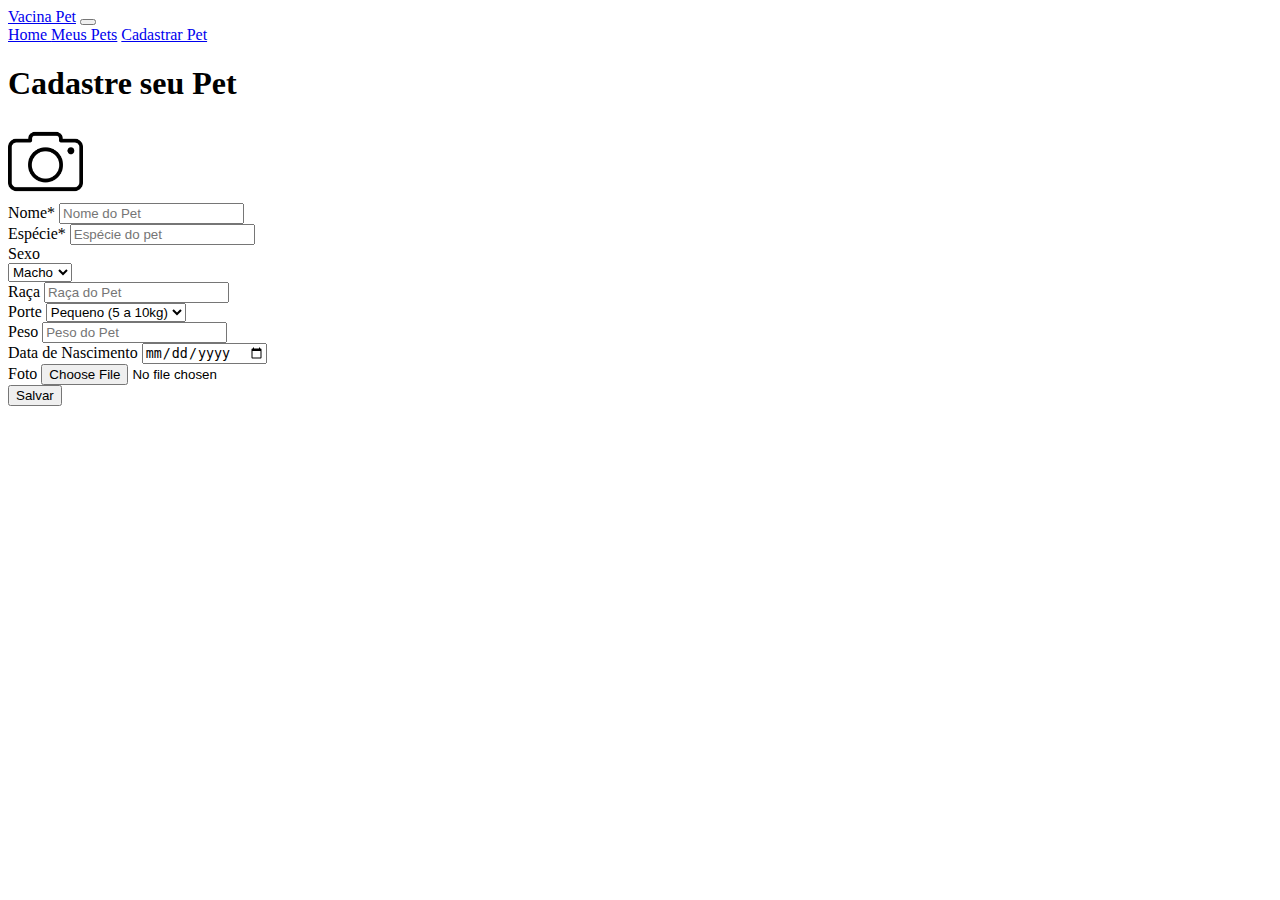
==== pet/pet-create.html @ d9cb1a56 "review" ====
<!DOCTYPE html>
<html lang="pt-br">

<head>
    <meta charset="UTF-8">
    <meta http-equiv="X-UA-Compatible" content="IE=edge">
    <meta name="viewport" content="width=device-width, initial-scale=1.0">
    <title>Vacina Pet - Novo Pet</title>
    <link rel="stylesheet" href="../assets/style.css">
    <link rel="stylesheet" href="pet-style.css">
    <link rel="stylesheet" href="https://stackpath.bootstrapcdn.com/bootstrap/4.1.3/css/bootstrap.min.css"
        integrity="sha384-MCw98/SFnGE8fJT3GXwEOngsV7Zt27NXFoaoApmYm81iuXoPkFOJwJ8ERdknLPMO" crossorigin="anonymous">
    <link rel="stylesheet" href="https://cdnjs.cloudflare.com/ajax/libs/font-awesome/6.4.0/css/all.min.css">
</head>

<body class="container">
    <header>
        <nav class="navbar navbar-expand-lg navbar-light bg-light">
            <a class="navbar-brand" href="#">Vacina Pet</a>
            <button class="navbar-toggler" type="button" data-toggle="collapse" data-target="#navbarNavAltMarkup"
                aria-controls="navbarNavAltMarkup" aria-expanded="false" aria-label="Toggle navigation">
                <span class="navbar-toggler-icon"></span>
            </button>
            <div class="collapse navbar-collapse" id="navbarNavAltMarkup">
                <div class="navbar-nav">
                    <a class="nav-item nav-link active" href="#">Home <span class="sr-only">(current)</span></a>
                    <a class="nav-item nav-link" href="#">Meus Pets</a>
                    <a class="nav-item nav-link" href="#">Cadastrar Pet</a>
                </div>
            </div>
        </nav>
    </header>
    <main>
        <h1 class="text-center"><span class="badge bg-primary ">Cadastre seu Pet</span></h1>
        <div class="d-flex justify-content-center mt-5 mb-5">
            <form class="col-md-4">
                <div class="d-flex justify-content-center">
                    <img style="width: 75px;" src="../assets/img/camera.png" class="img-thumbnail " alt="...">
                </div>
                <div class="form-group">
                    <label for="formGroupExampleInput2">Nome*</label>
                    <input type="text" class="form-control" id="formGroupExampleInput2" placeholder="Nome do Pet">
                </div>
                <div class="form-group">
                    <label for="formGroupExampleInput">Espécie*</label>
                    <input type="text" class="form-control" id="formGroupExampleInput" placeholder="Espécie do pet">
                </div>
                <div class="form-group">
                    <label for="formGroupExampleInput2">Sexo</label> <br>
                    <select class="form-select" aria-label="Default select example">
                        <option value="1">Macho</option>
                        <option value="2">Fêmea</option>
                    </select>
                </div>
                <div class="form-group">
                    <label for="formGroupExampleInput2">Raça</label>
                    <input type="text" class="form-control" id="formGroupExampleInput2" placeholder="Raça do Pet">
                </div>
                <div class="form-group">
                    <label for="formGroupExampleInput2">Porte</label>
                    <select class="form-select" aria-label="Default select example">
                        <option value="1">Pequeno (5 a 10kg)</option>
                        <option value="2">Médio (10 a 25kg)</option>
                        <option value="3">Grande (25 a 45kg)</option>
                    </select>
                </div>
                <div class="form-group">
                    <label for="formGroupExampleInput2">Peso</label>
                    <input type="text" class="form-control" id="formGroupExampleInput2" placeholder="Peso do Pet">
                </div>
                <div class="form-group">
                    <label for="formGroupExampleInput2">Data de Nascimento</label>
                    <input type="date" class="form-control" id="formGroupExampleInput2"
                        placeholder="Data de nascimento do Pet">
                </div>
                <div class="form-group">
                    <label for="formGroupExampleInput2">Foto</label>
                    <input type="file" class="form-control" id="formGroupExampleInput2" placeholder="Foto do Pet">
                </div>

                <div class="form-group d-flex justify-content-center">
                    <button class="btn btn-primary">Salvar</button>
                </div>
            </form>
        </div>
    </main>
    <link href="https://cdn.jsdelivr.net/npm/bootstrap@5.3.0-alpha3/dist/css/bootstrap.min.css" rel="stylesheet"
        integrity="sha384-KK94CHFLLe+nY2dmCWGMq91rCGa5gtU4mk92HdvYe+M/SXH301p5ILy+dN9+nJOZ" crossorigin="anonymous">
    <script src="https://cdn.jsdelivr.net/npm/bootstrap@5.3.0-alpha3/dist/js/bootstrap.bundle.min.js"
        integrity="sha384-ENjdO4Dr2bkBIFxQpeoTz1HIcje39Wm4jDKdf19U8gI4ddQ3GYNS7NTKfAdVQSZe"
        crossorigin="anonymous"></script>
    <script src="https://code.jquery.com/jquery-3.3.1.slim.min.js"
        integrity="sha384-q8i/X+965DzO0rT7abK41JStQIAqVgRVzpbzo5smXKp4YfRvH+8abtTE1Pi6jizo"
        crossorigin="anonymous"></script>
    <script src="https://cdnjs.cloudflare.com/ajax/libs/popper.js/1.14.3/umd/popper.min.js"
        integrity="sha384-ZMP7rVo3mIykV+2+9J3UJ46jBk0WLaUAdn689aCwoqbBJiSnjAK/l8WvCWPIPm49"
        crossorigin="anonymous"></script>
    <script src="https://stackpath.bootstrapcdn.com/bootstrap/4.1.3/js/bootstrap.min.js"
        integrity="sha384-ChfqqxuZUCnJSK3+MXmPNIyE6ZbWh2IMqE241rYiqJxyMiZ6OW/JmZQ5stwEULTy"
        crossorigin="anonymous"></script>
</body>

</html>
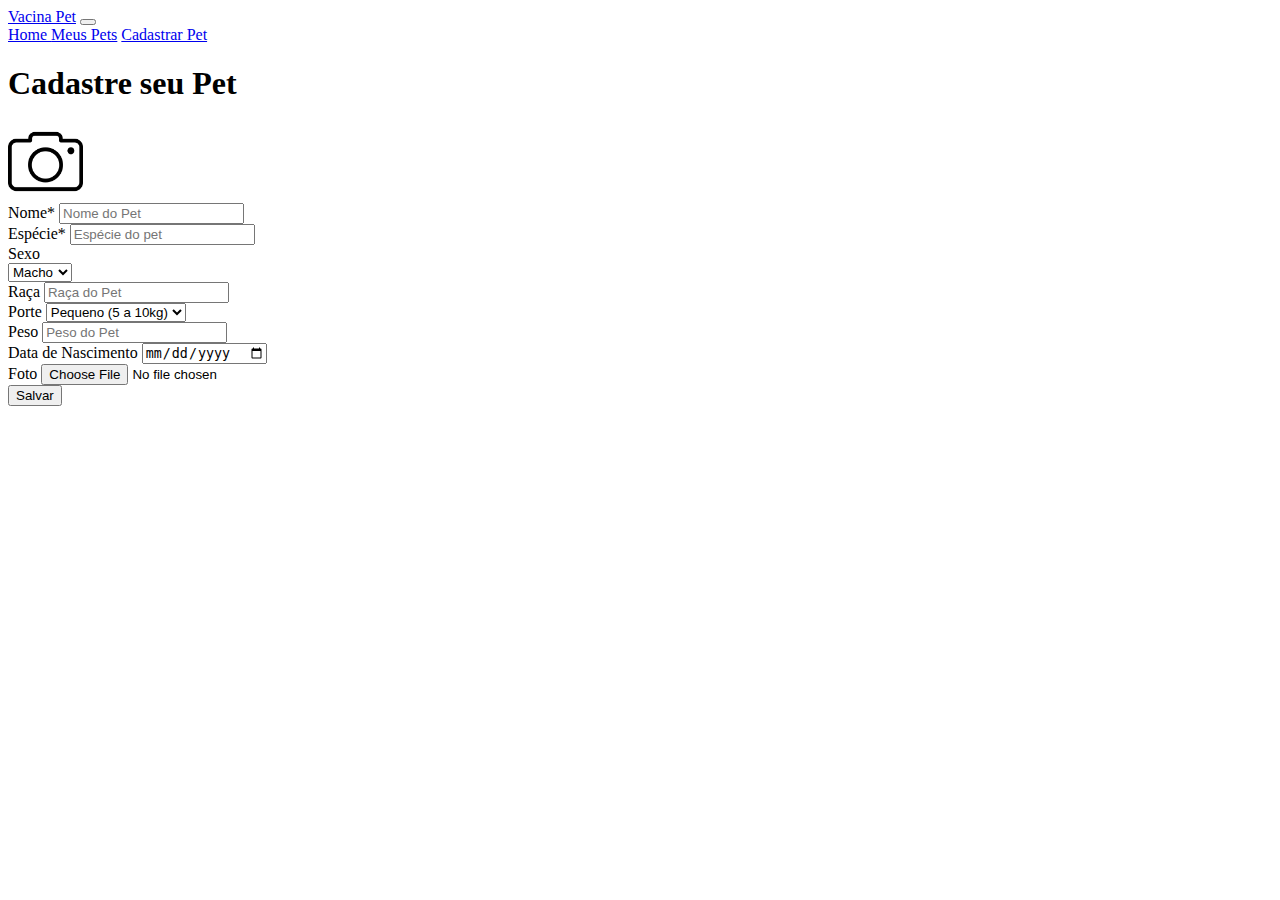
==== commit 14d0fb60: "ajuste navbar" ====
--- a/pet/pet-create.html
+++ b/pet/pet-create.html
@@ -16,16 +16,16 @@
 <body class="container">
     <header>
         <nav class="navbar navbar-expand-lg navbar-light bg-light">
-            <a class="navbar-brand" href="#">Vacina Pet</a>
+            <a class="navbar-brand" href="../index.html">Vacina Pet</a>
             <button class="navbar-toggler" type="button" data-toggle="collapse" data-target="#navbarNavAltMarkup"
                 aria-controls="navbarNavAltMarkup" aria-expanded="false" aria-label="Toggle navigation">
                 <span class="navbar-toggler-icon"></span>
             </button>
             <div class="collapse navbar-collapse" id="navbarNavAltMarkup">
                 <div class="navbar-nav">
-                    <a class="nav-item nav-link active" href="#">Home <span class="sr-only">(current)</span></a>
-                    <a class="nav-item nav-link" href="#">Meus Pets</a>
-                    <a class="nav-item nav-link" href="#">Cadastrar Pet</a>
+                    <a class="nav-item nav-link" href="../index.html">Home <span class="sr-only">(current)</span></a>
+                    <a class="nav-item nav-link" href="./pet-list.html">Meus Pets</a>
+                    <a class="nav-item nav-link active" href="./pet-create.html">Cadastrar Pet</a>
                 </div>
             </div>
         </nav>
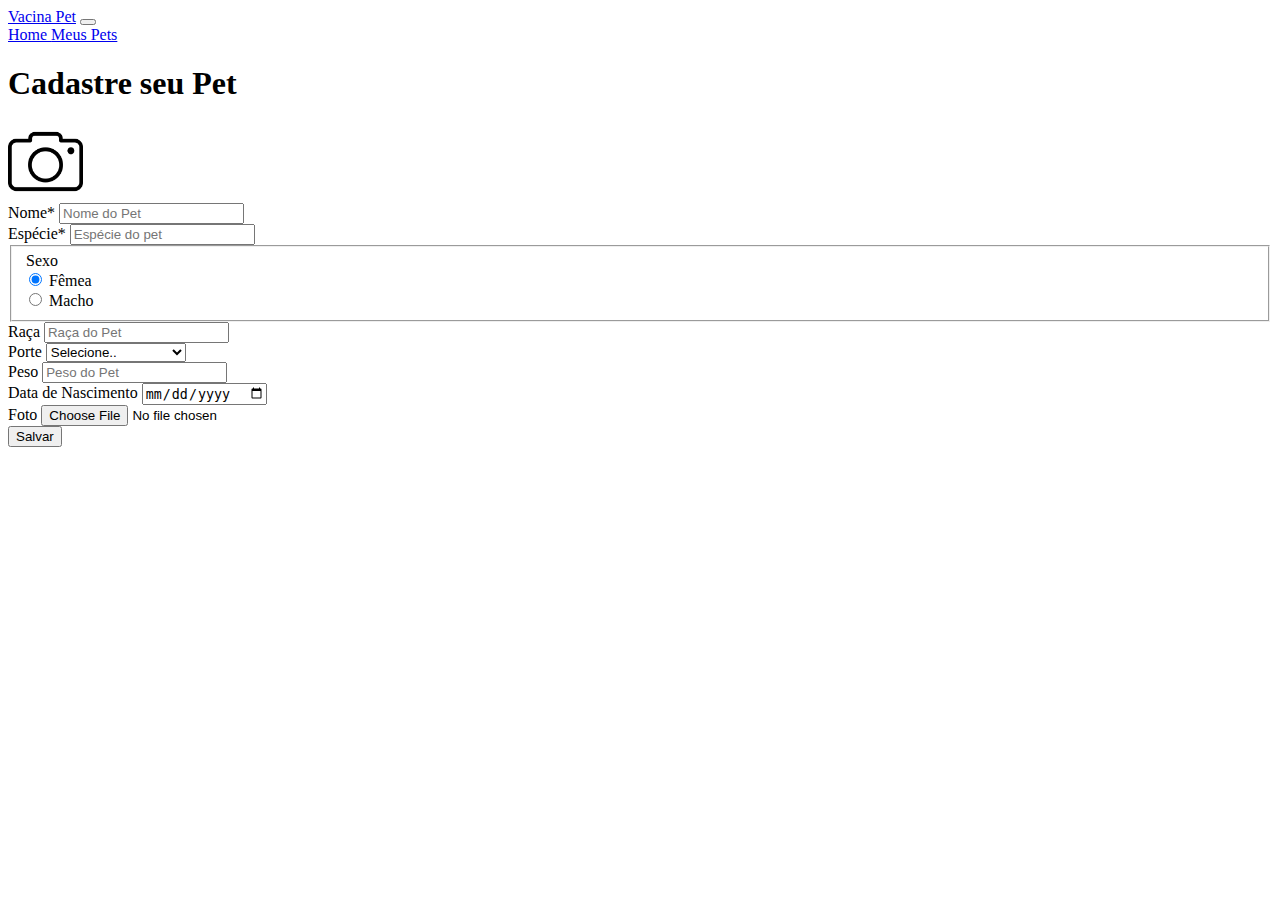
==== commit 61309dc9: "ajustes de imports" ====
--- a/pet/pet-create.html
+++ b/pet/pet-create.html
@@ -6,16 +6,16 @@
     <meta http-equiv="X-UA-Compatible" content="IE=edge">
     <meta name="viewport" content="width=device-width, initial-scale=1.0">
     <title>Vacina Pet - Novo Pet</title>
-    <link rel="stylesheet" href="../assets/style.css">
-    <link rel="stylesheet" href="pet-style.css">
-    <link rel="stylesheet" href="https://stackpath.bootstrapcdn.com/bootstrap/4.1.3/css/bootstrap.min.css"
-        integrity="sha384-MCw98/SFnGE8fJT3GXwEOngsV7Zt27NXFoaoApmYm81iuXoPkFOJwJ8ERdknLPMO" crossorigin="anonymous">
-    <link rel="stylesheet" href="https://cdnjs.cloudflare.com/ajax/libs/font-awesome/6.4.0/css/all.min.css">
+
+    <link rel="stylesheet" href="https://cdn.jsdelivr.net/npm/bootstrap@4.1.3/dist/css/bootstrap.min.css" integrity="sha384-MCw98/SFnGE8fJT3GXwEOngsV7Zt27NXFoaoApmYm81iuXoPkFOJwJ8ERdknLPMO" crossorigin="anonymous">
+
+    <link rel="stylesheet" href="https://cdnjs.cloudflare.com/ajax/libs/font-awesome/6.4.0/css/all.min.css" />
+
 </head>
 
 <body class="container">
     <header>
-        <nav class="navbar navbar-expand-lg navbar-light bg-light">
+        <nav class="navbar navbar-expand-lg navbar-light bg-light p-2 m-1">
             <a class="navbar-brand" href="../index.html">Vacina Pet</a>
             <button class="navbar-toggler" type="button" data-toggle="collapse" data-target="#navbarNavAltMarkup"
                 aria-controls="navbarNavAltMarkup" aria-expanded="false" aria-label="Toggle navigation">
@@ -24,8 +24,7 @@
             <div class="collapse navbar-collapse" id="navbarNavAltMarkup">
                 <div class="navbar-nav">
                     <a class="nav-item nav-link" href="../index.html">Home <span class="sr-only">(current)</span></a>
-                    <a class="nav-item nav-link" href="./pet-list.html">Meus Pets</a>
-                    <a class="nav-item nav-link active" href="./pet-create.html">Cadastrar Pet</a>
+                    <a class="nav-item nav-link active" href="./pet-list.html">Meus Pets</a>
                 </div>
             </div>
         </nav>
@@ -39,26 +38,43 @@
                 </div>
                 <div class="form-group">
                     <label for="formGroupExampleInput2">Nome*</label>
-                    <input type="text" class="form-control" id="formGroupExampleInput2" placeholder="Nome do Pet">
+                    <input type="text" minlength="3" maxlength="30" class="form-control" id="formGroupExampleInput2"
+                        placeholder="Nome do Pet">
                 </div>
                 <div class="form-group">
                     <label for="formGroupExampleInput">Espécie*</label>
-                    <input type="text" class="form-control" id="formGroupExampleInput" placeholder="Espécie do pet">
+                    <input type="text" minlength="3" maxlength="30" class="form-control" id="formGroupExampleInput"
+                        placeholder="Espécie do pet">
                 </div>
-                <div class="form-group">
-                    <label for="formGroupExampleInput2">Sexo</label> <br>
-                    <select class="form-select" aria-label="Default select example">
-                        <option value="1">Macho</option>
-                        <option value="2">Fêmea</option>
-                    </select>
-                </div>
+             
+                <fieldset class="form-group">
+                    <div class="row">
+                      <legend class="col-form-label col-sm-2 pt-0">Sexo</legend>
+                      <div class="col-sm-10">
+                        <div class="form-check">
+                          <input class="form-check-input" type="radio" name="gridRadios" id="gridRadios1" value="option1" checked>
+                          <label class="form-check-label" for="gridRadios1">
+                            Fêmea
+                          </label>
+                        </div>
+                        <div class="form-check">
+                          <input class="form-check-input" type="radio" name="gridRadios" id="gridRadios2" value="option2">
+                          <label class="form-check-label" for="gridRadios2">
+                            Macho
+                          </label>
+                        </div>
+                      </div>
+                    </div>
+                  </fieldset>
                 <div class="form-group">
                     <label for="formGroupExampleInput2">Raça</label>
-                    <input type="text" class="form-control" id="formGroupExampleInput2" placeholder="Raça do Pet">
+                    <input type="text" minlength="3" maxlength="30" class="form-control" id="formGroupExampleInput2"
+                        placeholder="Raça do Pet">
                 </div>
                 <div class="form-group">
                     <label for="formGroupExampleInput2">Porte</label>
-                    <select class="form-select" aria-label="Default select example">
+                    <select class="form-control form-select" aria-label="Default select example">
+                        <option value="null">Selecione..</option>
                         <option value="1">Pequeno (5 a 10kg)</option>
                         <option value="2">Médio (10 a 25kg)</option>
                         <option value="3">Grande (25 a 45kg)</option>
@@ -66,7 +82,7 @@
                 </div>
                 <div class="form-group">
                     <label for="formGroupExampleInput2">Peso</label>
-                    <input type="text" class="form-control" id="formGroupExampleInput2" placeholder="Peso do Pet">
+                    <input type="number" min="0.01" class="form-control" id="formGroupExampleInput2" placeholder="Peso do Pet">
                 </div>
                 <div class="form-group">
                     <label for="formGroupExampleInput2">Data de Nascimento</label>
@@ -84,20 +100,11 @@
             </form>
         </div>
     </main>
-    <link href="https://cdn.jsdelivr.net/npm/bootstrap@5.3.0-alpha3/dist/css/bootstrap.min.css" rel="stylesheet"
-        integrity="sha384-KK94CHFLLe+nY2dmCWGMq91rCGa5gtU4mk92HdvYe+M/SXH301p5ILy+dN9+nJOZ" crossorigin="anonymous">
-    <script src="https://cdn.jsdelivr.net/npm/bootstrap@5.3.0-alpha3/dist/js/bootstrap.bundle.min.js"
-        integrity="sha384-ENjdO4Dr2bkBIFxQpeoTz1HIcje39Wm4jDKdf19U8gI4ddQ3GYNS7NTKfAdVQSZe"
-        crossorigin="anonymous"></script>
-    <script src="https://code.jquery.com/jquery-3.3.1.slim.min.js"
-        integrity="sha384-q8i/X+965DzO0rT7abK41JStQIAqVgRVzpbzo5smXKp4YfRvH+8abtTE1Pi6jizo"
-        crossorigin="anonymous"></script>
-    <script src="https://cdnjs.cloudflare.com/ajax/libs/popper.js/1.14.3/umd/popper.min.js"
-        integrity="sha384-ZMP7rVo3mIykV+2+9J3UJ46jBk0WLaUAdn689aCwoqbBJiSnjAK/l8WvCWPIPm49"
-        crossorigin="anonymous"></script>
-    <script src="https://stackpath.bootstrapcdn.com/bootstrap/4.1.3/js/bootstrap.min.js"
-        integrity="sha384-ChfqqxuZUCnJSK3+MXmPNIyE6ZbWh2IMqE241rYiqJxyMiZ6OW/JmZQ5stwEULTy"
-        crossorigin="anonymous"></script>
+    <footer></footer>
+    <script src="https://code.jquery.com/jquery-3.3.1.slim.min.js" integrity="sha384-q8i/X+965DzO0rT7abK41JStQIAqVgRVzpbzo5smXKp4YfRvH+8abtTE1Pi6jizo" crossorigin="anonymous"></script>
+    <script src="https://cdn.jsdelivr.net/npm/popper.js@1.14.3/dist/umd/popper.min.js" integrity="sha384-ZMP7rVo3mIykV+2+9J3UJ46jBk0WLaUAdn689aCwoqbBJiSnjAK/l8WvCWPIPm49" crossorigin="anonymous"></script>
+    <script src="https://cdn.jsdelivr.net/npm/bootstrap@4.1.3/dist/js/bootstrap.min.js" integrity="sha384-ChfqqxuZUCnJSK3+MXmPNIyE6ZbWh2IMqE241rYiqJxyMiZ6OW/JmZQ5stwEULTy" crossorigin="anonymous"></script>
+
 </body>
 
 </html>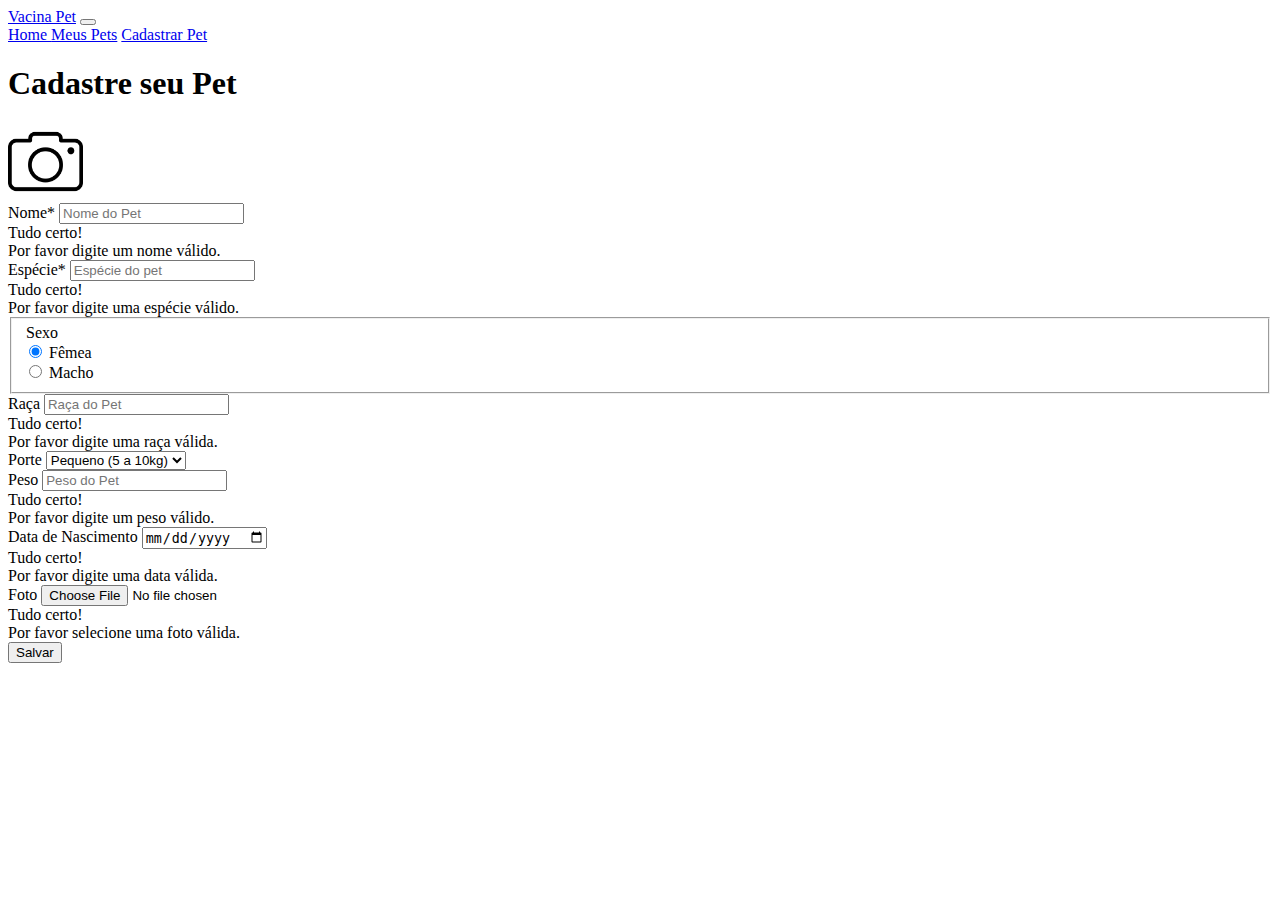
==== commit 78dd9c40: "Realizada a validação do formulário" ====
--- a/pet/pet-create.html
+++ b/pet/pet-create.html
@@ -6,16 +6,16 @@
     <meta http-equiv="X-UA-Compatible" content="IE=edge">
     <meta name="viewport" content="width=device-width, initial-scale=1.0">
     <title>Vacina Pet - Novo Pet</title>
-
-    <link rel="stylesheet" href="https://cdn.jsdelivr.net/npm/bootstrap@4.1.3/dist/css/bootstrap.min.css" integrity="sha384-MCw98/SFnGE8fJT3GXwEOngsV7Zt27NXFoaoApmYm81iuXoPkFOJwJ8ERdknLPMO" crossorigin="anonymous">
-
-    <link rel="stylesheet" href="https://cdnjs.cloudflare.com/ajax/libs/font-awesome/6.4.0/css/all.min.css" />
-
+    <link rel="stylesheet" href="../assets/style.css">
+    <link rel="stylesheet" href="pet-style.css">
+    <link rel="stylesheet" href="https://stackpath.bootstrapcdn.com/bootstrap/4.1.3/css/bootstrap.min.css"
+        integrity="sha384-MCw98/SFnGE8fJT3GXwEOngsV7Zt27NXFoaoApmYm81iuXoPkFOJwJ8ERdknLPMO" crossorigin="anonymous">
+    <link rel="stylesheet" href="https://cdnjs.cloudflare.com/ajax/libs/font-awesome/6.4.0/css/all.min.css">
 </head>
 
 <body class="container">
     <header>
-        <nav class="navbar navbar-expand-lg navbar-light bg-light p-2 m-1">
+        <nav class="navbar navbar-expand-lg navbar-light bg-light">
             <a class="navbar-brand" href="../index.html">Vacina Pet</a>
             <button class="navbar-toggler" type="button" data-toggle="collapse" data-target="#navbarNavAltMarkup"
                 aria-controls="navbarNavAltMarkup" aria-expanded="false" aria-label="Toggle navigation">
@@ -24,7 +24,8 @@
             <div class="collapse navbar-collapse" id="navbarNavAltMarkup">
                 <div class="navbar-nav">
                     <a class="nav-item nav-link" href="../index.html">Home <span class="sr-only">(current)</span></a>
-                    <a class="nav-item nav-link active" href="./pet-list.html">Meus Pets</a>
+                    <a class="nav-item nav-link" href="./pet-list.html">Meus Pets</a>
+                    <a class="nav-item nav-link active" href="./pet-create.html">Cadastrar Pet</a>
                 </div>
             </div>
         </nav>
@@ -32,49 +33,70 @@
     <main>
         <h1 class="text-center"><span class="badge bg-primary ">Cadastre seu Pet</span></h1>
         <div class="d-flex justify-content-center mt-5 mb-5">
-            <form class="col-md-4">
+            <form class="row col-md-4 needs-validation" novalidate>
                 <div class="d-flex justify-content-center">
                     <img style="width: 75px;" src="../assets/img/camera.png" class="img-thumbnail " alt="...">
                 </div>
                 <div class="form-group">
                     <label for="formGroupExampleInput2">Nome*</label>
-                    <input type="text" minlength="3" maxlength="30" class="form-control" id="formGroupExampleInput2"
-                        placeholder="Nome do Pet">
+                    <input type="text" class="form-control" minlength="3" maxlength="30" id="validationCustom01"
+                        required placeholder="Nome do Pet">
+                    <div class="valid-feedback">
+                        Tudo certo!
+                    </div>
+                    <div class="invalid-feedback">
+                        Por favor digite um nome válido.
+                    </div>
                 </div>
                 <div class="form-group">
                     <label for="formGroupExampleInput">Espécie*</label>
-                    <input type="text" minlength="3" maxlength="30" class="form-control" id="formGroupExampleInput"
-                        placeholder="Espécie do pet">
+                    <input type="text" class="form-control" minlength="3" maxlength="30" id="formGroupExampleInput"
+                        required placeholder="Espécie do pet">
+                    <div class="valid-feedback">
+                        Tudo certo!
+                    </div>
+                    <div class="invalid-feedback">
+                        Por favor digite uma espécie válido.
+                    </div>
                 </div>
-             
-                <fieldset class="form-group">
-                    <div class="row">
-                      <legend class="col-form-label col-sm-2 pt-0">Sexo</legend>
-                      <div class="col-sm-10">
-                        <div class="form-check">
-                          <input class="form-check-input" type="radio" name="gridRadios" id="gridRadios1" value="option1" checked>
-                          <label class="form-check-label" for="gridRadios1">
-                            Fêmea
-                          </label>
+                <div class="form-group">
+                    <fieldset class="form-group">
+                        <div class="row">
+                            <legend class="col-form-label col-sm-2 pt-0">Sexo</legend>
+                            <div class="col-sm-10">
+                                <div class="form-check">
+                                    <input class="form-check-input" type="radio" name="gridRadios" id="gridRadios1"
+                                        value="option1" checked>
+                                    <label class="form-check-label" for="gridRadios1">
+                                        Fêmea
+                                    </label>
+                                </div>
+                                <div class="form-check">
+                                    <input class="form-check-input" type="radio" name="gridRadios" id="gridRadios2"
+                                        value="option2">
+                                    <label class="form-check-label" for="gridRadios2">
+                                        Macho
+                                    </label>
+                                </div>
+
+                            </div>
                         </div>
-                        <div class="form-check">
-                          <input class="form-check-input" type="radio" name="gridRadios" id="gridRadios2" value="option2">
-                          <label class="form-check-label" for="gridRadios2">
-                            Macho
-                          </label>
-                        </div>
-                      </div>
-                    </div>
-                  </fieldset>
+                    </fieldset>
+                </div>
                 <div class="form-group">
                     <label for="formGroupExampleInput2">Raça</label>
-                    <input type="text" minlength="3" maxlength="30" class="form-control" id="formGroupExampleInput2"
-                        placeholder="Raça do Pet">
+                    <input type="text" class="form-control" minlength="3" maxlength="30" id="formGroupExampleInput2"
+                        required placeholder="Raça do Pet">
+                    <div class="valid-feedback">
+                        Tudo certo!
+                    </div>
+                    <div class="invalid-feedback">
+                        Por favor digite uma raça válida.
+                    </div>
                 </div>
                 <div class="form-group">
                     <label for="formGroupExampleInput2">Porte</label>
-                    <select class="form-control form-select" aria-label="Default select example">
-                        <option value="null">Selecione..</option>
+                    <select class="form-select" required aria-label="Default select example">
                         <option value="1">Pequeno (5 a 10kg)</option>
                         <option value="2">Médio (10 a 25kg)</option>
                         <option value="3">Grande (25 a 45kg)</option>
@@ -82,16 +104,36 @@
                 </div>
                 <div class="form-group">
                     <label for="formGroupExampleInput2">Peso</label>
-                    <input type="number" min="0.01" class="form-control" id="formGroupExampleInput2" placeholder="Peso do Pet">
+                    <input type="number" class="form-control" minlength="3" maxlength="30" required
+                        id="formGroupExampleInput2" placeholder="Peso do Pet">
+                    <div class="valid-feedback">
+                        Tudo certo!
+                    </div>
+                    <div class="invalid-feedback">
+                        Por favor digite um peso válido.
+                    </div>
                 </div>
                 <div class="form-group">
                     <label for="formGroupExampleInput2">Data de Nascimento</label>
-                    <input type="date" class="form-control" id="formGroupExampleInput2"
+                    <input type="date" class="form-control" required id="formGroupExampleInput2"
                         placeholder="Data de nascimento do Pet">
+                    <div class="valid-feedback">
+                        Tudo certo!
+                    </div>
+                    <div class="invalid-feedback">
+                        Por favor digite uma data válida.
+                    </div>
                 </div>
                 <div class="form-group">
                     <label for="formGroupExampleInput2">Foto</label>
-                    <input type="file" class="form-control" id="formGroupExampleInput2" placeholder="Foto do Pet">
+                    <input type="file" class="form-control" id="formGroupExampleInput2" required
+                        placeholder="Foto do Pet">
+                    <div class="valid-feedback">
+                        Tudo certo!
+                    </div>
+                    <div class="invalid-feedback">
+                        Por favor selecione uma foto válida.
+                    </div>
                 </div>
 
                 <div class="form-group d-flex justify-content-center">
@@ -100,11 +142,42 @@
             </form>
         </div>
     </main>
-    <footer></footer>
-    <script src="https://code.jquery.com/jquery-3.3.1.slim.min.js" integrity="sha384-q8i/X+965DzO0rT7abK41JStQIAqVgRVzpbzo5smXKp4YfRvH+8abtTE1Pi6jizo" crossorigin="anonymous"></script>
-    <script src="https://cdn.jsdelivr.net/npm/popper.js@1.14.3/dist/umd/popper.min.js" integrity="sha384-ZMP7rVo3mIykV+2+9J3UJ46jBk0WLaUAdn689aCwoqbBJiSnjAK/l8WvCWPIPm49" crossorigin="anonymous"></script>
-    <script src="https://cdn.jsdelivr.net/npm/bootstrap@4.1.3/dist/js/bootstrap.min.js" integrity="sha384-ChfqqxuZUCnJSK3+MXmPNIyE6ZbWh2IMqE241rYiqJxyMiZ6OW/JmZQ5stwEULTy" crossorigin="anonymous"></script>
+    <script>
+        // Example starter JavaScript for disabling form submissions if there are invalid fields
+        (function () {
+            'use strict'
 
+            // Fetch all the forms we want to apply custom Bootstrap validation styles to
+            var forms = document.querySelectorAll('.needs-validation')
+
+            // Loop over them and prevent submission
+            Array.prototype.slice.call(forms)
+                .forEach(function (form) {
+                    form.addEventListener('submit', function (event) {
+                        if (!form.checkValidity()) {
+                            event.preventDefault()
+                            event.stopPropagation()
+                        }
+
+                        form.classList.add('was-validated')
+                    }, false)
+                })
+        })()
+    </script>
+    <link href="https://cdn.jsdelivr.net/npm/bootstrap@5.3.0-alpha3/dist/css/bootstrap.min.css" rel="stylesheet"
+        integrity="sha384-KK94CHFLLe+nY2dmCWGMq91rCGa5gtU4mk92HdvYe+M/SXH301p5ILy+dN9+nJOZ" crossorigin="anonymous">
+    <script src="https://cdn.jsdelivr.net/npm/bootstrap@5.3.0-alpha3/dist/js/bootstrap.bundle.min.js"
+        integrity="sha384-ENjdO4Dr2bkBIFxQpeoTz1HIcje39Wm4jDKdf19U8gI4ddQ3GYNS7NTKfAdVQSZe"
+        crossorigin="anonymous"></script>
+    <script src="https://code.jquery.com/jquery-3.3.1.slim.min.js"
+        integrity="sha384-q8i/X+965DzO0rT7abK41JStQIAqVgRVzpbzo5smXKp4YfRvH+8abtTE1Pi6jizo"
+        crossorigin="anonymous"></script>
+    <script src="https://cdnjs.cloudflare.com/ajax/libs/popper.js/1.14.3/umd/popper.min.js"
+        integrity="sha384-ZMP7rVo3mIykV+2+9J3UJ46jBk0WLaUAdn689aCwoqbBJiSnjAK/l8WvCWPIPm49"
+        crossorigin="anonymous"></script>
+    <script src="https://stackpath.bootstrapcdn.com/bootstrap/4.1.3/js/bootstrap.min.js"
+        integrity="sha384-ChfqqxuZUCnJSK3+MXmPNIyE6ZbWh2IMqE241rYiqJxyMiZ6OW/JmZQ5stwEULTy"
+        crossorigin="anonymous"></script>
 </body>
 
 </html>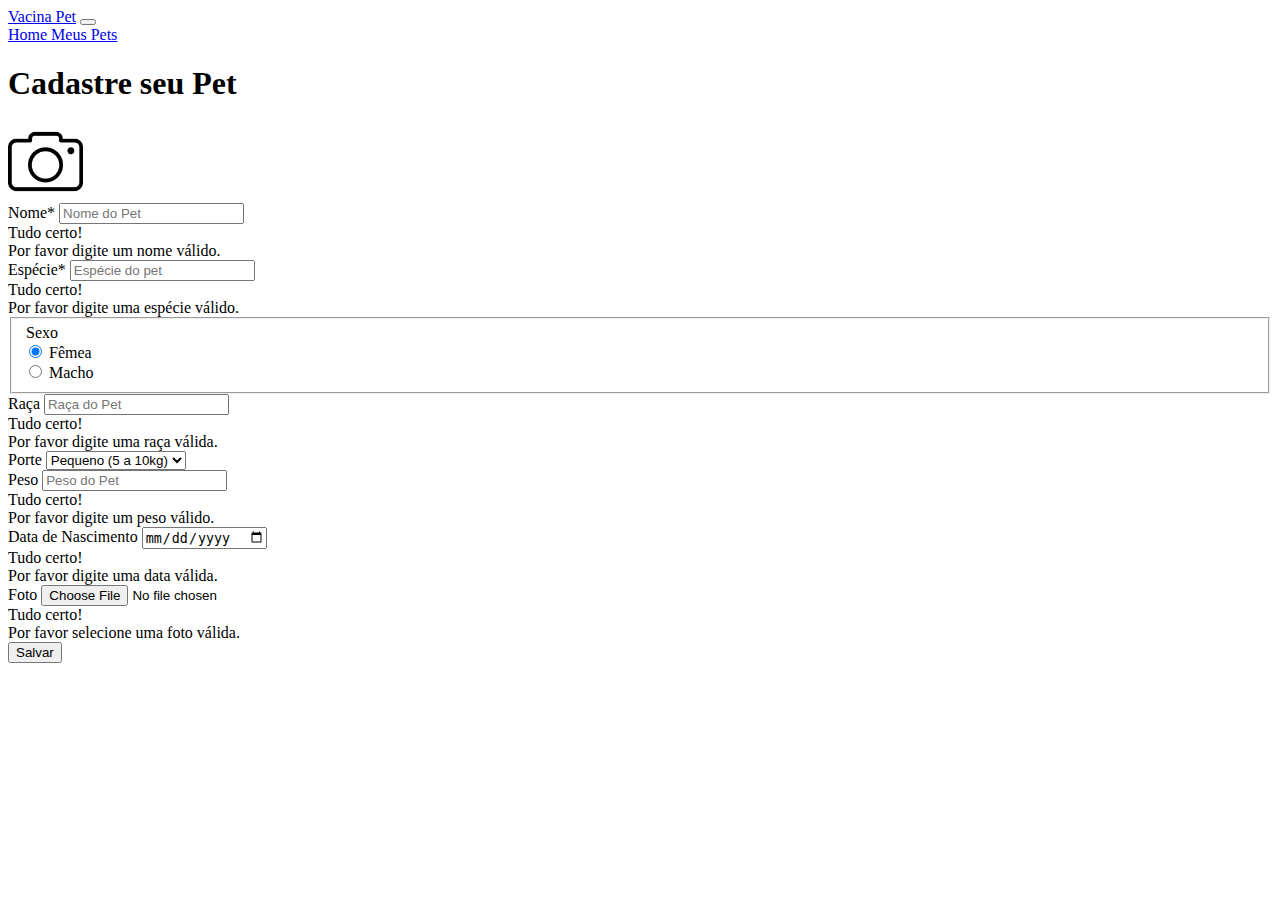
==== commit df6cb7d2: "Merge branch 'develop' into 58-criar-validação-do-formulário" ====
--- a/pet/pet-create.html
+++ b/pet/pet-create.html
@@ -6,16 +6,16 @@
     <meta http-equiv="X-UA-Compatible" content="IE=edge">
     <meta name="viewport" content="width=device-width, initial-scale=1.0">
     <title>Vacina Pet - Novo Pet</title>
-    <link rel="stylesheet" href="../assets/style.css">
-    <link rel="stylesheet" href="pet-style.css">
-    <link rel="stylesheet" href="https://stackpath.bootstrapcdn.com/bootstrap/4.1.3/css/bootstrap.min.css"
-        integrity="sha384-MCw98/SFnGE8fJT3GXwEOngsV7Zt27NXFoaoApmYm81iuXoPkFOJwJ8ERdknLPMO" crossorigin="anonymous">
-    <link rel="stylesheet" href="https://cdnjs.cloudflare.com/ajax/libs/font-awesome/6.4.0/css/all.min.css">
+
+    <link rel="stylesheet" href="https://cdn.jsdelivr.net/npm/bootstrap@4.1.3/dist/css/bootstrap.min.css" integrity="sha384-MCw98/SFnGE8fJT3GXwEOngsV7Zt27NXFoaoApmYm81iuXoPkFOJwJ8ERdknLPMO" crossorigin="anonymous">
+
+    <link rel="stylesheet" href="https://cdnjs.cloudflare.com/ajax/libs/font-awesome/6.4.0/css/all.min.css" />
+
 </head>
 
 <body class="container">
     <header>
-        <nav class="navbar navbar-expand-lg navbar-light bg-light">
+        <nav class="navbar navbar-expand-lg navbar-light bg-light p-2 m-1">
             <a class="navbar-brand" href="../index.html">Vacina Pet</a>
             <button class="navbar-toggler" type="button" data-toggle="collapse" data-target="#navbarNavAltMarkup"
                 aria-controls="navbarNavAltMarkup" aria-expanded="false" aria-label="Toggle navigation">
@@ -24,8 +24,7 @@
             <div class="collapse navbar-collapse" id="navbarNavAltMarkup">
                 <div class="navbar-nav">
                     <a class="nav-item nav-link" href="../index.html">Home <span class="sr-only">(current)</span></a>
-                    <a class="nav-item nav-link" href="./pet-list.html">Meus Pets</a>
-                    <a class="nav-item nav-link active" href="./pet-create.html">Cadastrar Pet</a>
+                    <a class="nav-item nav-link active" href="./pet-list.html">Meus Pets</a>
                 </div>
             </div>
         </nav>
@@ -164,20 +163,11 @@
                 })
         })()
     </script>
-    <link href="https://cdn.jsdelivr.net/npm/bootstrap@5.3.0-alpha3/dist/css/bootstrap.min.css" rel="stylesheet"
-        integrity="sha384-KK94CHFLLe+nY2dmCWGMq91rCGa5gtU4mk92HdvYe+M/SXH301p5ILy+dN9+nJOZ" crossorigin="anonymous">
-    <script src="https://cdn.jsdelivr.net/npm/bootstrap@5.3.0-alpha3/dist/js/bootstrap.bundle.min.js"
-        integrity="sha384-ENjdO4Dr2bkBIFxQpeoTz1HIcje39Wm4jDKdf19U8gI4ddQ3GYNS7NTKfAdVQSZe"
-        crossorigin="anonymous"></script>
-    <script src="https://code.jquery.com/jquery-3.3.1.slim.min.js"
-        integrity="sha384-q8i/X+965DzO0rT7abK41JStQIAqVgRVzpbzo5smXKp4YfRvH+8abtTE1Pi6jizo"
-        crossorigin="anonymous"></script>
-    <script src="https://cdnjs.cloudflare.com/ajax/libs/popper.js/1.14.3/umd/popper.min.js"
-        integrity="sha384-ZMP7rVo3mIykV+2+9J3UJ46jBk0WLaUAdn689aCwoqbBJiSnjAK/l8WvCWPIPm49"
-        crossorigin="anonymous"></script>
-    <script src="https://stackpath.bootstrapcdn.com/bootstrap/4.1.3/js/bootstrap.min.js"
-        integrity="sha384-ChfqqxuZUCnJSK3+MXmPNIyE6ZbWh2IMqE241rYiqJxyMiZ6OW/JmZQ5stwEULTy"
-        crossorigin="anonymous"></script>
+    <footer></footer>
+    <script src="https://code.jquery.com/jquery-3.3.1.slim.min.js" integrity="sha384-q8i/X+965DzO0rT7abK41JStQIAqVgRVzpbzo5smXKp4YfRvH+8abtTE1Pi6jizo" crossorigin="anonymous"></script>
+    <script src="https://cdn.jsdelivr.net/npm/popper.js@1.14.3/dist/umd/popper.min.js" integrity="sha384-ZMP7rVo3mIykV+2+9J3UJ46jBk0WLaUAdn689aCwoqbBJiSnjAK/l8WvCWPIPm49" crossorigin="anonymous"></script>
+    <script src="https://cdn.jsdelivr.net/npm/bootstrap@4.1.3/dist/js/bootstrap.min.js" integrity="sha384-ChfqqxuZUCnJSK3+MXmPNIyE6ZbWh2IMqE241rYiqJxyMiZ6OW/JmZQ5stwEULTy" crossorigin="anonymous"></script>
+
 </body>
 
 </html>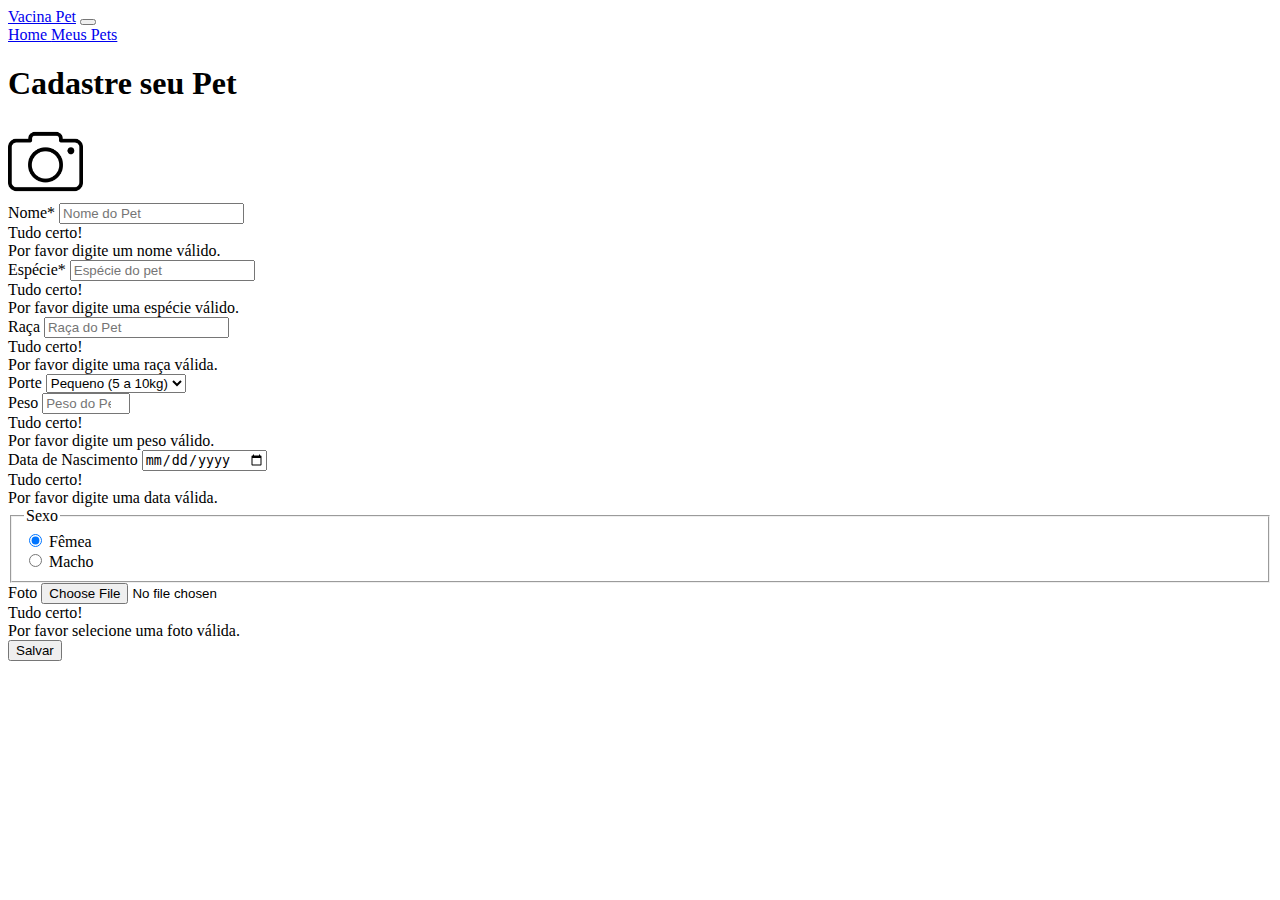
==== commit c128cc1e: "ajuste de form" ====
--- a/pet/pet-create.html
+++ b/pet/pet-create.html
@@ -7,7 +7,8 @@
     <meta name="viewport" content="width=device-width, initial-scale=1.0">
     <title>Vacina Pet - Novo Pet</title>
 
-    <link rel="stylesheet" href="https://cdn.jsdelivr.net/npm/bootstrap@4.1.3/dist/css/bootstrap.min.css" integrity="sha384-MCw98/SFnGE8fJT3GXwEOngsV7Zt27NXFoaoApmYm81iuXoPkFOJwJ8ERdknLPMO" crossorigin="anonymous">
+    <link rel="stylesheet" href="https://cdn.jsdelivr.net/npm/bootstrap@4.1.3/dist/css/bootstrap.min.css"
+        integrity="sha384-MCw98/SFnGE8fJT3GXwEOngsV7Zt27NXFoaoApmYm81iuXoPkFOJwJ8ERdknLPMO" crossorigin="anonymous">
 
     <link rel="stylesheet" href="https://cdnjs.cloudflare.com/ajax/libs/font-awesome/6.4.0/css/all.min.css" />
 
@@ -15,7 +16,7 @@
 
 <body class="container">
     <header>
-        <nav class="navbar navbar-expand-lg navbar-light bg-light p-2 m-1">
+        <nav class="navbar navbar-expand-lg navbar-light bg-light p-2 m-1 ">
             <a class="navbar-brand" href="../index.html">Vacina Pet</a>
             <button class="navbar-toggler" type="button" data-toggle="collapse" data-target="#navbarNavAltMarkup"
                 aria-controls="navbarNavAltMarkup" aria-expanded="false" aria-label="Toggle navigation">
@@ -29,14 +30,14 @@
             </div>
         </nav>
     </header>
-    <main>
+    <main class="p-2 m-1 ">
         <h1 class="text-center"><span class="badge bg-primary ">Cadastre seu Pet</span></h1>
-        <div class="d-flex justify-content-center mt-5 mb-5">
-            <form class="row col-md-4 needs-validation" novalidate>
-                <div class="d-flex justify-content-center">
-                    <img style="width: 75px;" src="../assets/img/camera.png" class="img-thumbnail " alt="...">
+        <form class="needs-validation bg-light border p-5 shadow  border-secundary rounded" novalidate>
+            <div class="form-row">
+                <div class="form-group col-md-12 d-flex justify-content-center ">
+                    <img style="width: 75px;" src="../assets/img/camera.png" class="border p-2 m-1  shadow rounded" alt="...">
                 </div>
-                <div class="form-group">
+                <div class="form-group col-md-4">
                     <label for="formGroupExampleInput2">Nome*</label>
                     <input type="text" class="form-control" minlength="3" maxlength="30" id="validationCustom01"
                         required placeholder="Nome do Pet">
@@ -47,7 +48,7 @@
                         Por favor digite um nome válido.
                     </div>
                 </div>
-                <div class="form-group">
+                <div class="form-group col-md-4">
                     <label for="formGroupExampleInput">Espécie*</label>
                     <input type="text" class="form-control" minlength="3" maxlength="30" id="formGroupExampleInput"
                         required placeholder="Espécie do pet">
@@ -58,31 +59,8 @@
                         Por favor digite uma espécie válido.
                     </div>
                 </div>
-                <div class="form-group">
-                    <fieldset class="form-group">
-                        <div class="row">
-                            <legend class="col-form-label col-sm-2 pt-0">Sexo</legend>
-                            <div class="col-sm-10">
-                                <div class="form-check">
-                                    <input class="form-check-input" type="radio" name="gridRadios" id="gridRadios1"
-                                        value="option1" checked>
-                                    <label class="form-check-label" for="gridRadios1">
-                                        Fêmea
-                                    </label>
-                                </div>
-                                <div class="form-check">
-                                    <input class="form-check-input" type="radio" name="gridRadios" id="gridRadios2"
-                                        value="option2">
-                                    <label class="form-check-label" for="gridRadios2">
-                                        Macho
-                                    </label>
-                                </div>
 
-                            </div>
-                        </div>
-                    </fieldset>
-                </div>
-                <div class="form-group">
+                <div class="form-group col-md-4">
                     <label for="formGroupExampleInput2">Raça</label>
                     <input type="text" class="form-control" minlength="3" maxlength="30" id="formGroupExampleInput2"
                         required placeholder="Raça do Pet">
@@ -93,17 +71,19 @@
                         Por favor digite uma raça válida.
                     </div>
                 </div>
-                <div class="form-group">
+
+                <div class="form-group col-md-3">
                     <label for="formGroupExampleInput2">Porte</label>
-                    <select class="form-select" required aria-label="Default select example">
+                    <select class="form-select form-control" required aria-label="Default select example">
                         <option value="1">Pequeno (5 a 10kg)</option>
                         <option value="2">Médio (10 a 25kg)</option>
                         <option value="3">Grande (25 a 45kg)</option>
                     </select>
                 </div>
-                <div class="form-group">
+
+                <div class="form-group col-md-3">
                     <label for="formGroupExampleInput2">Peso</label>
-                    <input type="number" class="form-control" minlength="3" maxlength="30" required
+                    <input type="number" class="form-control" min="0.01" max="300" required
                         id="formGroupExampleInput2" placeholder="Peso do Pet">
                     <div class="valid-feedback">
                         Tudo certo!
@@ -112,7 +92,8 @@
                         Por favor digite um peso válido.
                     </div>
                 </div>
-                <div class="form-group">
+
+                <div class="form-group col-md-3">
                     <label for="formGroupExampleInput2">Data de Nascimento</label>
                     <input type="date" class="form-control" required id="formGroupExampleInput2"
                         placeholder="Data de nascimento do Pet">
@@ -123,7 +104,29 @@
                         Por favor digite uma data válida.
                     </div>
                 </div>
-                <div class="form-group">
+
+                <fieldset class="form-group col-md-3">
+                    <legend class="col-form-label col-sm-2 pt-0">Sexo</legend>
+                    <div class="col-sm-10">
+                        <div class="form-check">
+                            <input class="form-check-input" type="radio" name="gridRadios" id="gridRadios1"
+                                value="option1" checked>
+                            <label class="form-check-label" for="gridRadios1">
+                                Fêmea
+                            </label>
+                        </div>
+                        <div class="form-check">
+                            <input class="form-check-input" type="radio" name="gridRadios" id="gridRadios2"
+                                value="option2">
+                            <label class="form-check-label" for="gridRadios2">
+                                Macho
+                            </label>
+                        </div>
+
+                    </div>
+                </fieldset>
+
+                <div class="form-group col-md-12">
                     <label for="formGroupExampleInput2">Foto</label>
                     <input type="file" class="form-control" id="formGroupExampleInput2" required
                         placeholder="Foto do Pet">
@@ -135,11 +138,11 @@
                     </div>
                 </div>
 
-                <div class="form-group d-flex justify-content-center">
+                <div class="form-group col-md-12 d-flex flex-row-reverse">
                     <button class="btn btn-primary">Salvar</button>
                 </div>
-            </form>
-        </div>
+            </div>
+        </form>
     </main>
     <script>
         // Example starter JavaScript for disabling form submissions if there are invalid fields
@@ -164,9 +167,15 @@
         })()
     </script>
     <footer></footer>
-    <script src="https://code.jquery.com/jquery-3.3.1.slim.min.js" integrity="sha384-q8i/X+965DzO0rT7abK41JStQIAqVgRVzpbzo5smXKp4YfRvH+8abtTE1Pi6jizo" crossorigin="anonymous"></script>
-    <script src="https://cdn.jsdelivr.net/npm/popper.js@1.14.3/dist/umd/popper.min.js" integrity="sha384-ZMP7rVo3mIykV+2+9J3UJ46jBk0WLaUAdn689aCwoqbBJiSnjAK/l8WvCWPIPm49" crossorigin="anonymous"></script>
-    <script src="https://cdn.jsdelivr.net/npm/bootstrap@4.1.3/dist/js/bootstrap.min.js" integrity="sha384-ChfqqxuZUCnJSK3+MXmPNIyE6ZbWh2IMqE241rYiqJxyMiZ6OW/JmZQ5stwEULTy" crossorigin="anonymous"></script>
+    <script src="https://code.jquery.com/jquery-3.3.1.slim.min.js"
+        integrity="sha384-q8i/X+965DzO0rT7abK41JStQIAqVgRVzpbzo5smXKp4YfRvH+8abtTE1Pi6jizo"
+        crossorigin="anonymous"></script>
+    <script src="https://cdn.jsdelivr.net/npm/popper.js@1.14.3/dist/umd/popper.min.js"
+        integrity="sha384-ZMP7rVo3mIykV+2+9J3UJ46jBk0WLaUAdn689aCwoqbBJiSnjAK/l8WvCWPIPm49"
+        crossorigin="anonymous"></script>
+    <script src="https://cdn.jsdelivr.net/npm/bootstrap@4.1.3/dist/js/bootstrap.min.js"
+        integrity="sha384-ChfqqxuZUCnJSK3+MXmPNIyE6ZbWh2IMqE241rYiqJxyMiZ6OW/JmZQ5stwEULTy"
+        crossorigin="anonymous"></script>
 
 </body>
 
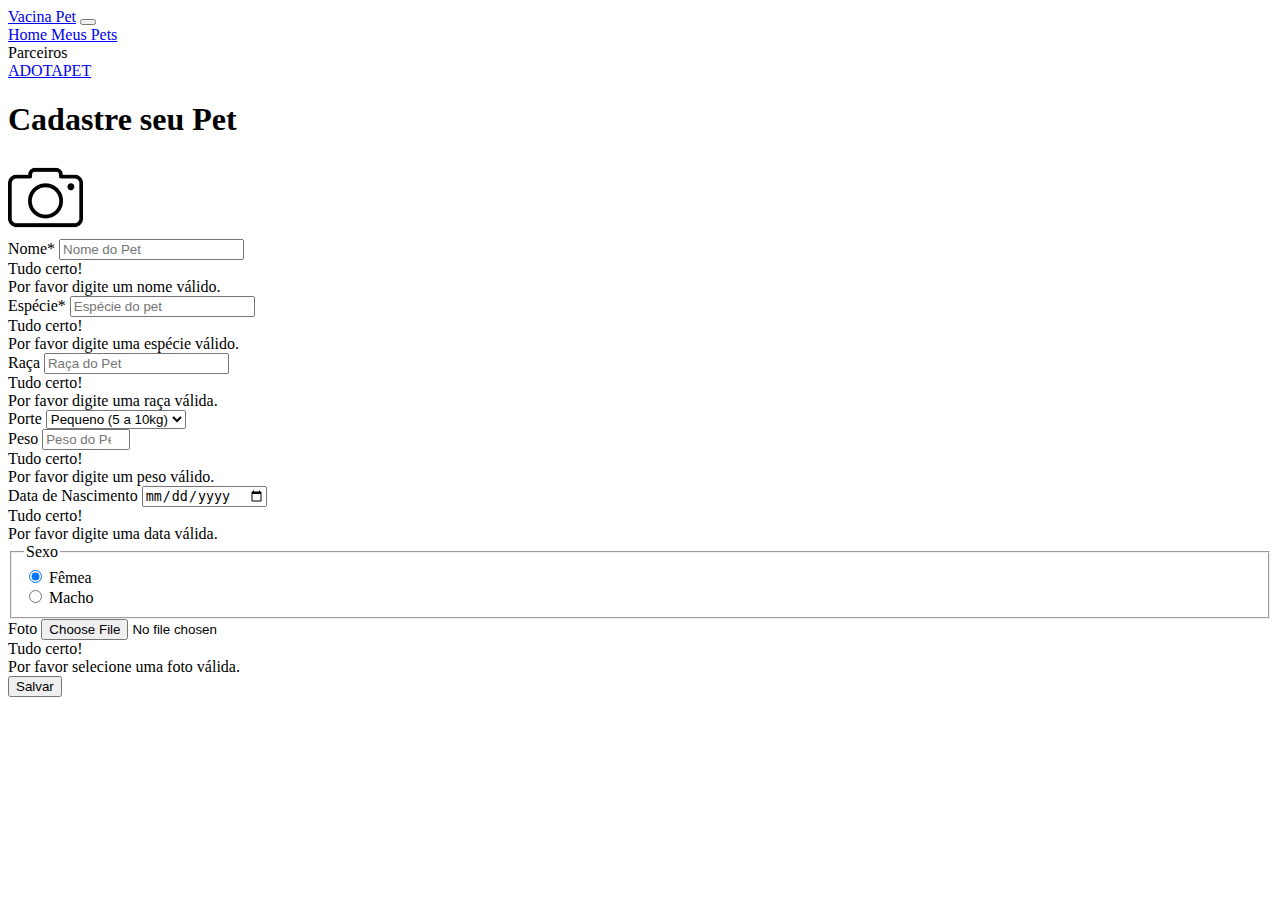
==== commit 03de5020: "add  adota pet" ====
--- a/pet/pet-create.html
+++ b/pet/pet-create.html
@@ -16,7 +16,7 @@
 
 <body class="container">
     <header>
-        <nav class="navbar navbar-expand-lg navbar-light bg-light p-2 m-1 ">
+        <nav class="navbar navbar-expand-lg navbar-light bg-light p-2 m-1">
             <a class="navbar-brand" href="../index.html">Vacina Pet</a>
             <button class="navbar-toggler" type="button" data-toggle="collapse" data-target="#navbarNavAltMarkup"
                 aria-controls="navbarNavAltMarkup" aria-expanded="false" aria-label="Toggle navigation">
@@ -24,8 +24,17 @@
             </button>
             <div class="collapse navbar-collapse" id="navbarNavAltMarkup">
                 <div class="navbar-nav">
-                    <a class="nav-item nav-link" href="../index.html">Home <span class="sr-only">(current)</span></a>
-                    <a class="nav-item nav-link active" href="./pet-list.html">Meus Pets</a>
+                    <a class="nav-item nav-link active" href="../index.html">Home <span
+                            class="sr-only">(current)</span></a>
+                    <a class="nav-item nav-link" href="./pet-list.html">Meus Pets</a>
+                    <div class="nav-item dropdown">
+                        <div class="nav-link dropdown-toggle" href="#" id="navbarDropdown" role="button" data-toggle="dropdown" aria-haspopup="true" aria-expanded="false">
+                           Parceiros
+                        </div>
+                        <div class="dropdown-menu" aria-labelledby="navbarDropdown">
+                          <a class="dropdown-item" href="https://a-mandaflores.github.io/projeto_frontend/adopet.html">ADOTAPET</a>
+                        </div>
+                    </div>
                 </div>
             </div>
         </nav>
